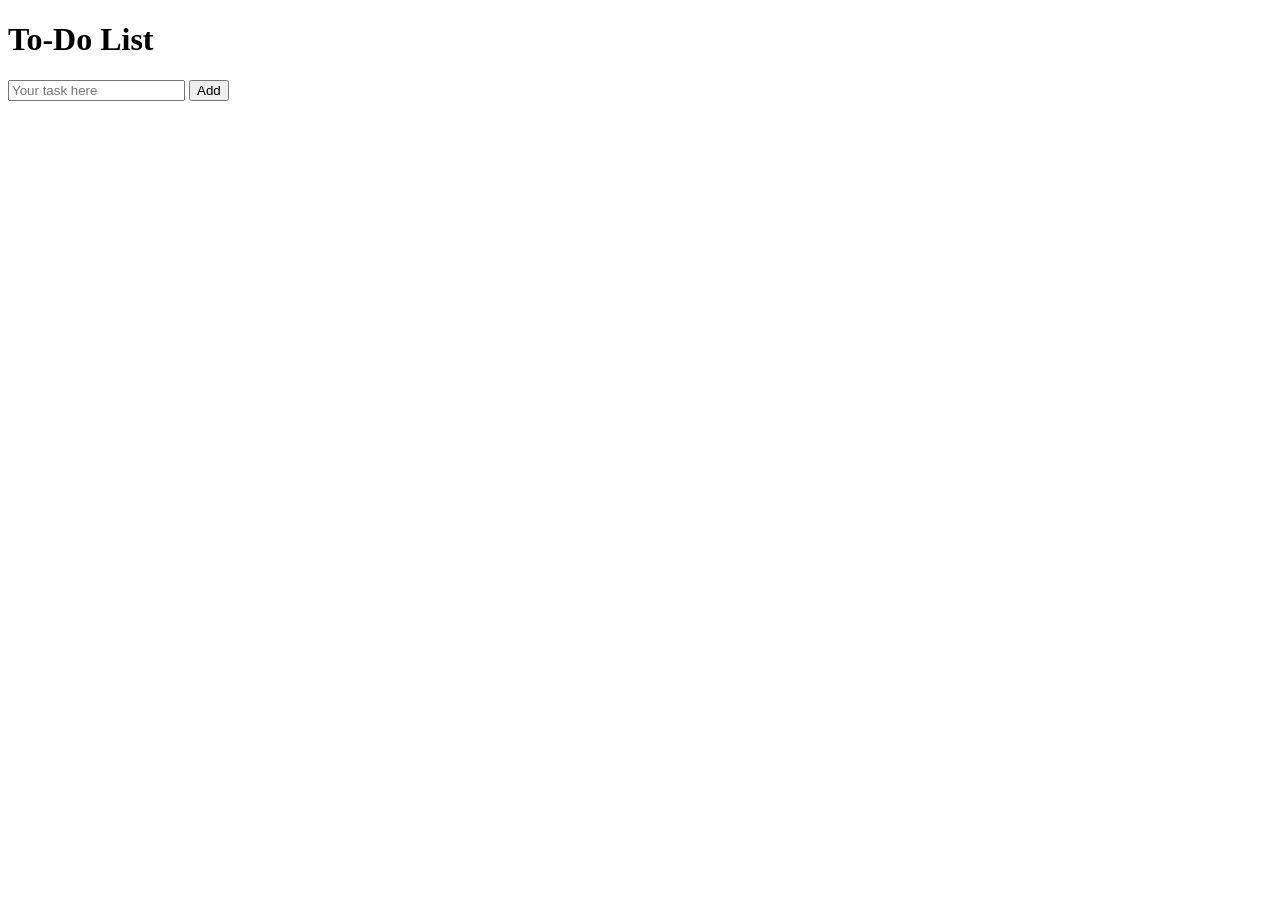
==== index.html @ b80bea08 "Adding basics to the task manager app" ====
<!DOCTYPE html>
<html lang="en">
<head>
    <meta charset="UTF-8">
    <meta name="viewport" content="width=device-width, initial-scale=1.0">
    <title>To-Do App</title>

    <link rel="stylesheet" href="style.css">
</head>
<body>

    <div class="container">
        <h1>To-Do List</h1>

        <div class="input-section">
            <input type="text" id="taskInput" placeholder="Your task here">
            <button id="addButton">Add</button>
        </div>

        <ul id="taskList"></ul>
    </div>

    <script src="script.js"></script>
</body>
</html>
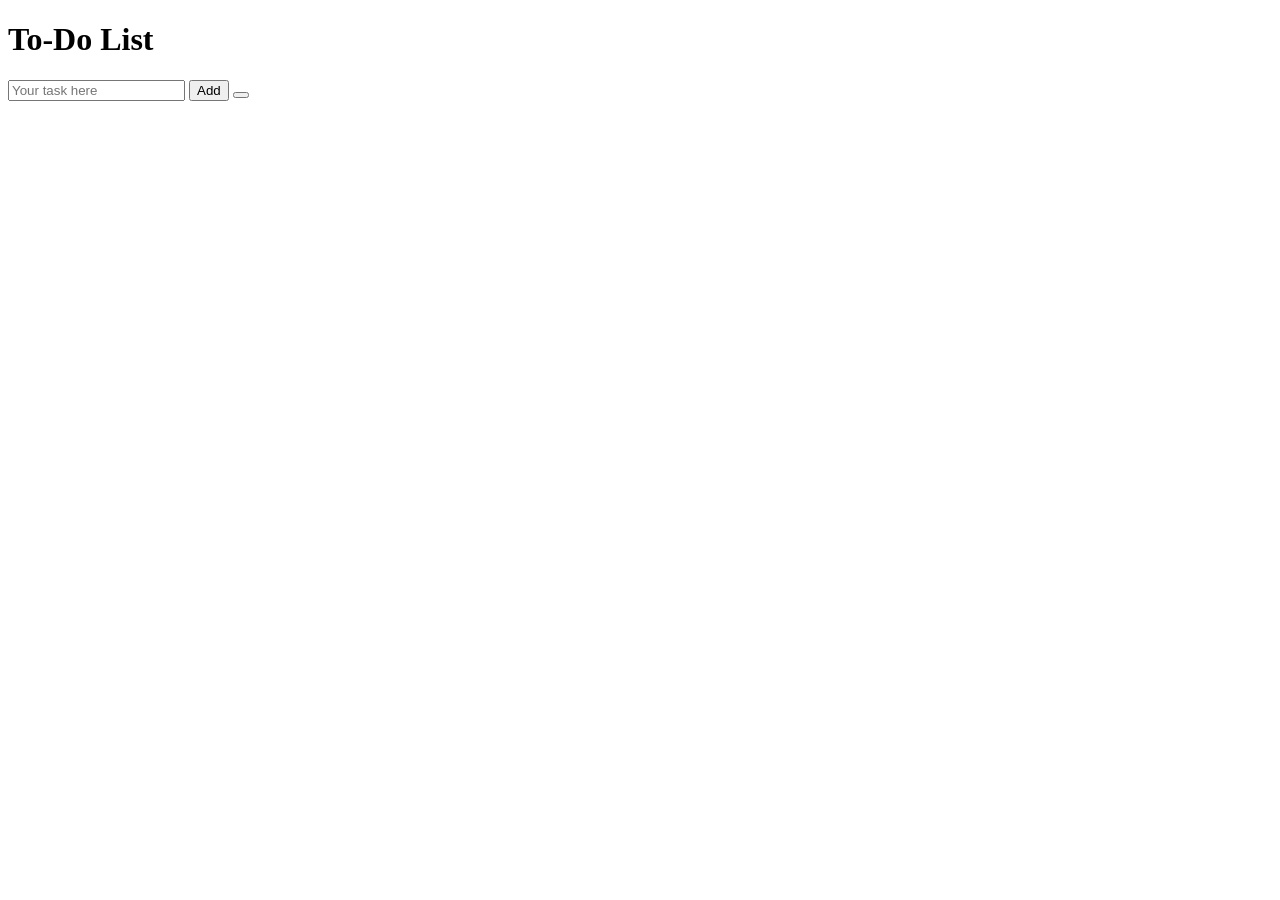
==== commit b2803736: "Adding Ruby Button" ====
--- a/index.html
+++ b/index.html
@@ -15,6 +15,7 @@
         <div class="input-section">
             <input type="text" id="taskInput" placeholder="Your task here">
             <button id="addButton">Add</button>
+            <button id="RubyButton:> Hi Ruby! </button>
         </div>
 
         <ul id="taskList"></ul>
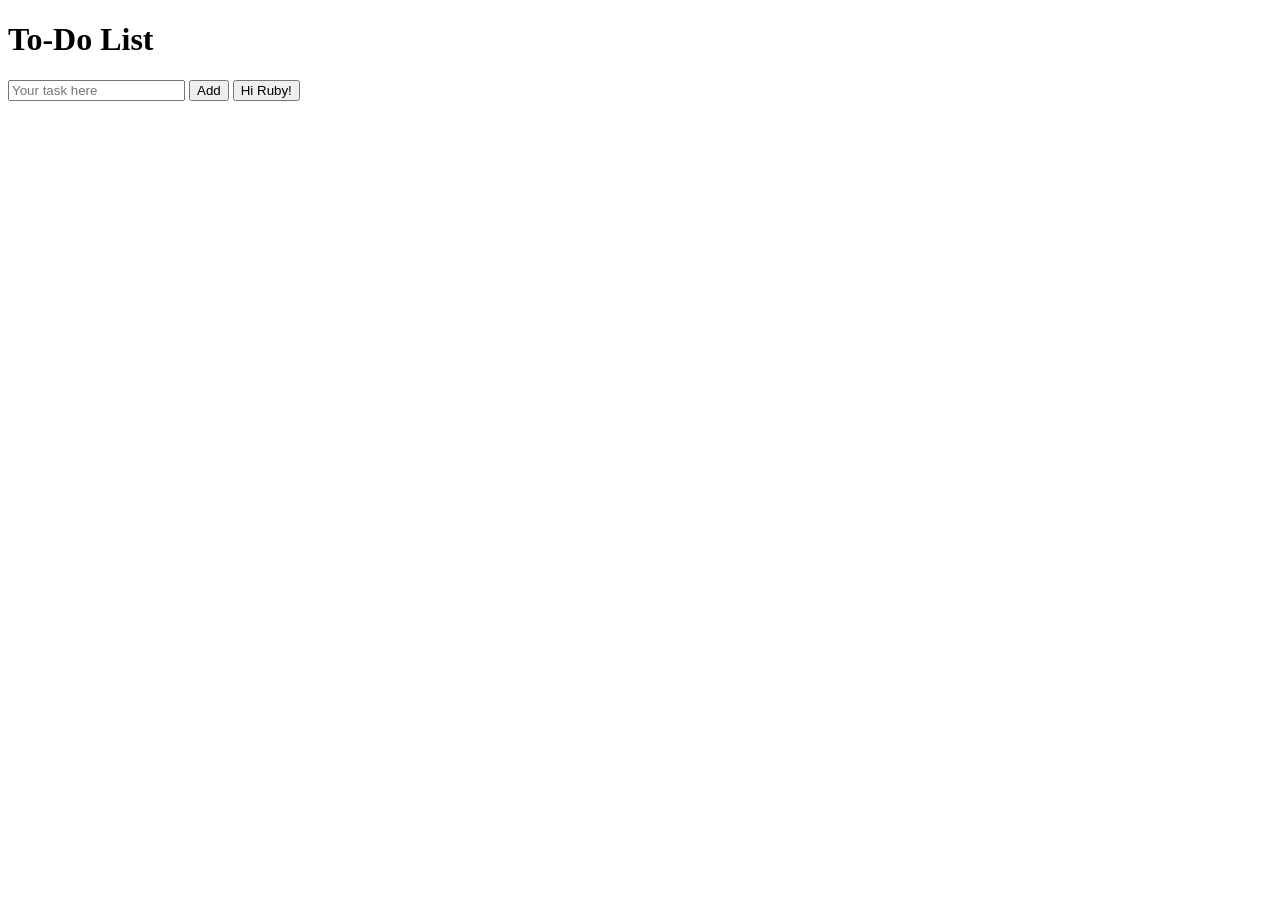
==== commit fb561631: "debugging Ruby Button" ====
--- a/index.html
+++ b/index.html
@@ -15,7 +15,7 @@
         <div class="input-section">
             <input type="text" id="taskInput" placeholder="Your task here">
             <button id="addButton">Add</button>
-            <button id="RubyButton:> Hi Ruby! </button>
+            <button id="RubyButton">Hi Ruby!</button>
         </div>
 
         <ul id="taskList"></ul>
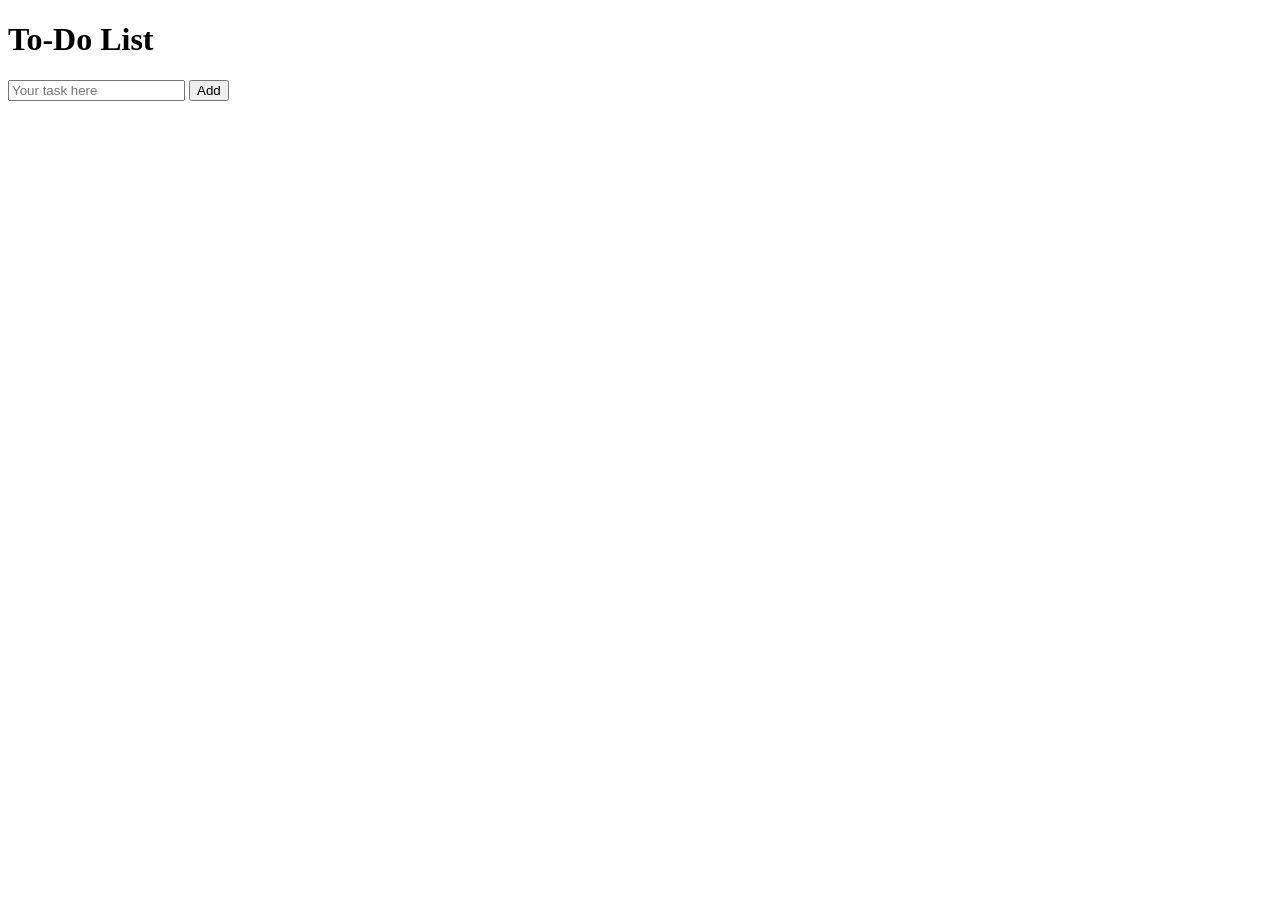
==== commit 1923dbf5: "Update index.html" ====
--- a/index.html
+++ b/index.html
@@ -15,7 +15,6 @@
         <div class="input-section">
             <input type="text" id="taskInput" placeholder="Your task here">
             <button id="addButton">Add</button>
-            <button id="RubyButton">Hi Ruby!</button>
         </div>
 
         <ul id="taskList"></ul>
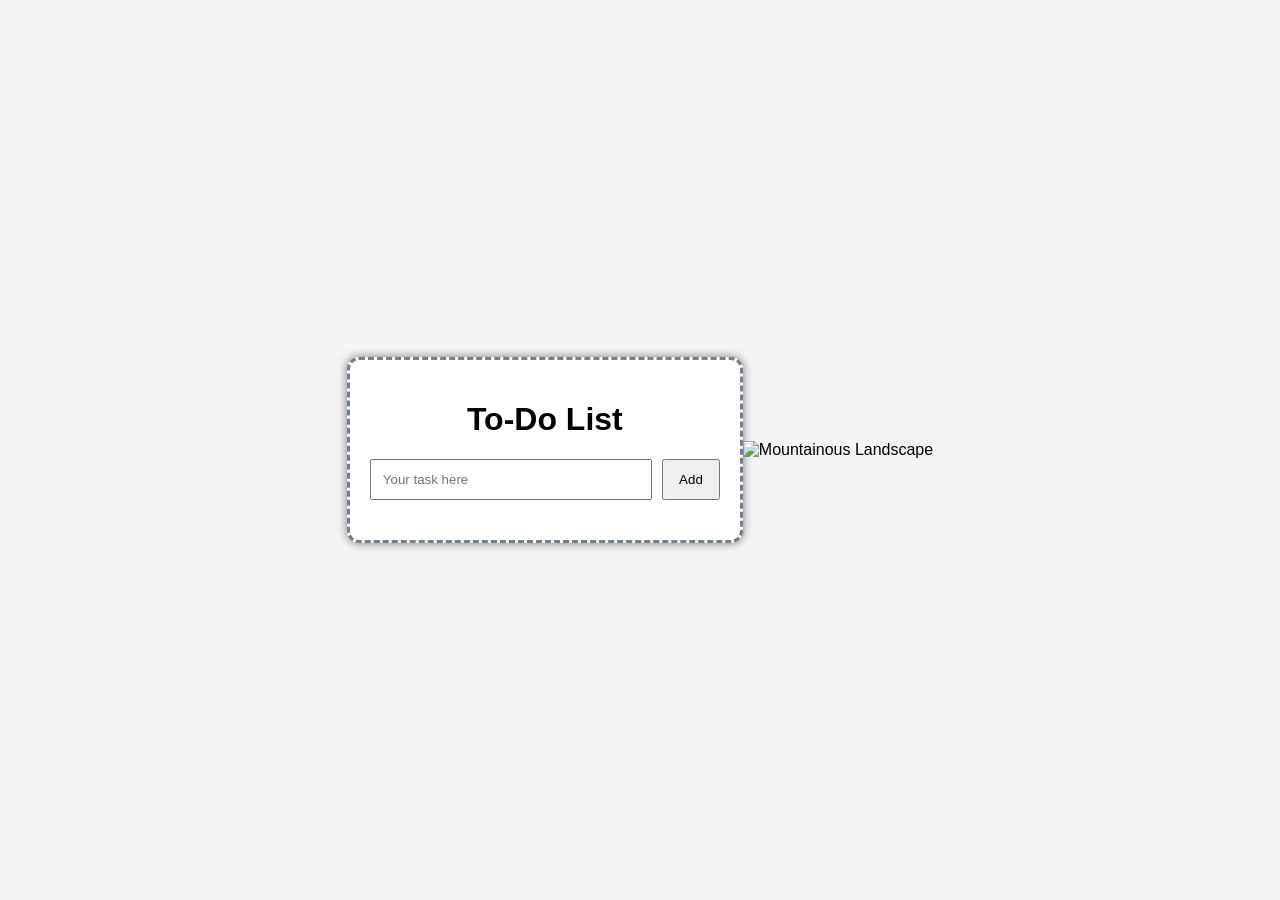
==== commit a2dd6b01: "Add mountain image" ====
--- a/index.html
+++ b/index.html
@@ -20,6 +20,8 @@
         <ul id="taskList"></ul>
     </div>
 
+    <div class="image">
+        <img src="https://www.google.com/imgres?q=mountains%20creative%20commons&imgurl=https%3A%2F%2Fupload.wikimedia.org%2Fwikipedia%2Fcommons%2Fc%2Fc2%2FGlorious-blue-mountain-range.jpg%3Futm_source%3Dcommons.wikimedia.org%26utm_campaign%3Dindex%26utm_content%3Doriginal&imgrefurl=https%3A%2F%2Fcommons.wikimedia.org%2Fwiki%2FFile%3AGlorious-blue-mountain-range.jpg&docid=hl5KW2Wgx5ZvMM&tbnid=3Vdtg5Jg0CDzlM&vet=12ahUKEwiI2v-f6tWUAxVKLUQIHTbmE5wQnPAOegQIGBAB..i&w=1920&h=1200&hcb=2&ved=2ahUKEwiI2v-f6tWUAxVKLUQIHTbmE5wQnPAOegQIGBAB" alt="Mountainous Landscape">
     <script src="script.js"></script>
 </body>
 </html>
--- a/style.css
+++ b/style.css
@@ -0,0 +1,54 @@
+body {
+    font-family: Arial, sans-serif;
+    background-color: #f4f4f4;
+
+    display: flex;
+    justify-content: center;
+    align-items: center;
+
+    height: 100vh;
+    margin: 0;
+}
+
+.container {
+    background: white;
+    padding: 20px;
+    border-radius: 12px;
+
+    width: 350px;
+    border-style:dashed;
+    border-color:#708090;
+    box-shadow: 0 0 10px rgba(0,0,0,0.5);
+}
+
+h1 {
+    text-align: center;
+}
+
+.input-section {
+    display: flex;
+    gap: 10px;
+}
+
+#taskInput {
+    flex: 1;
+    padding: 11px;
+}
+
+#addButton {
+    padding: 10px 15px;
+    cursor: pointer;
+}
+
+#taskList {
+    list-style: none;
+    padding: 0;
+    margin-top: 20px;
+}
+
+#taskList li {
+    background: #eee;
+    padding: 10px;
+    margin-bottom: 10px;
+    border-radius: 5px;
+}
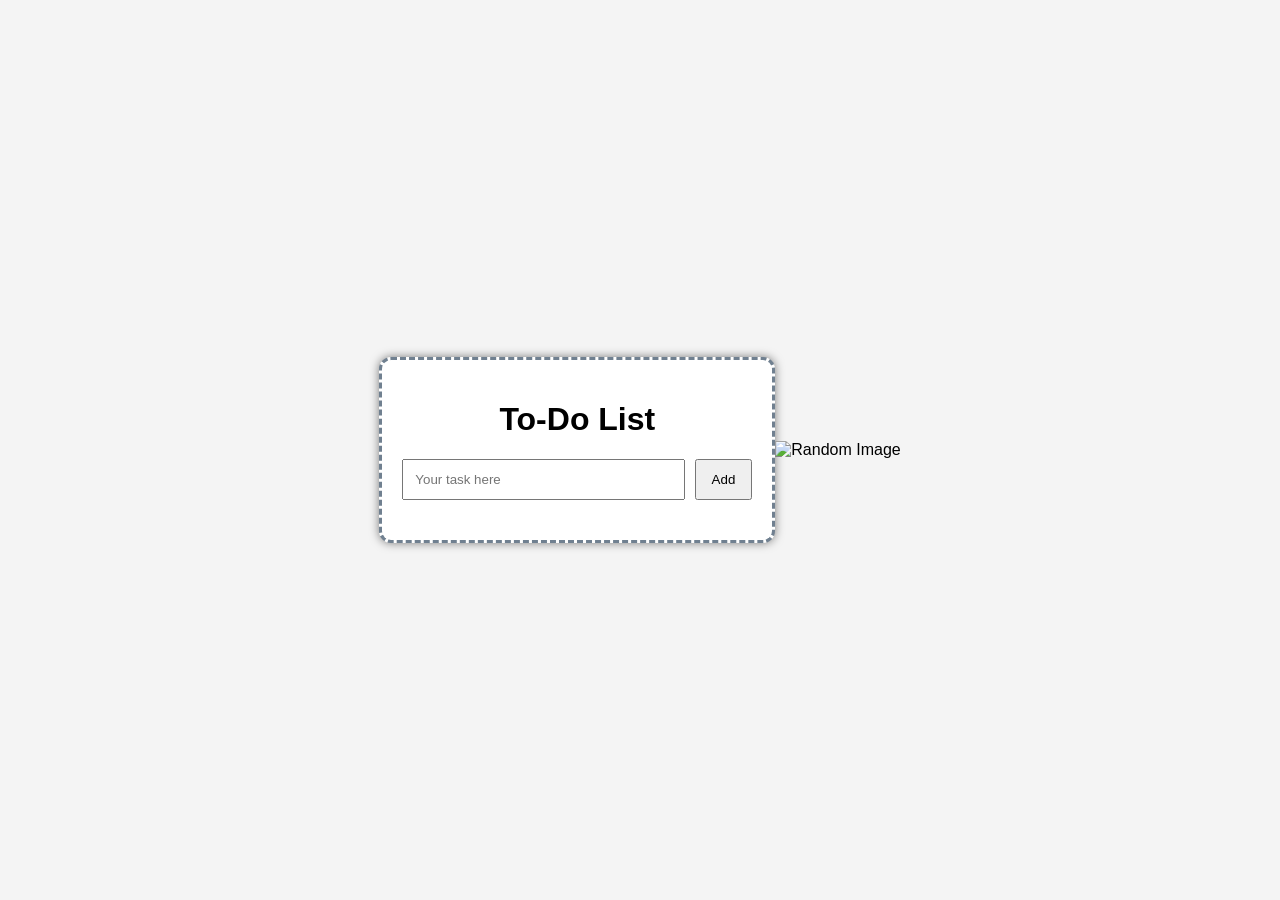
==== commit f5d3b74f: "Test Image" ====
--- a/index.html
+++ b/index.html
@@ -20,8 +20,9 @@
         <ul id="taskList"></ul>
     </div>
 
-    <div class="image">
-        <img src="https://www.google.com/imgres?q=mountains%20creative%20commons&imgurl=https%3A%2F%2Fupload.wikimedia.org%2Fwikipedia%2Fcommons%2Fc%2Fc2%2FGlorious-blue-mountain-range.jpg%3Futm_source%3Dcommons.wikimedia.org%26utm_campaign%3Dindex%26utm_content%3Doriginal&imgrefurl=https%3A%2F%2Fcommons.wikimedia.org%2Fwiki%2FFile%3AGlorious-blue-mountain-range.jpg&docid=hl5KW2Wgx5ZvMM&tbnid=3Vdtg5Jg0CDzlM&vet=12ahUKEwiI2v-f6tWUAxVKLUQIHTbmE5wQnPAOegQIGBAB..i&w=1920&h=1200&hcb=2&ved=2ahUKEwiI2v-f6tWUAxVKLUQIHTbmE5wQnPAOegQIGBAB" alt="Mountainous Landscape">
+      <div class="image">
+            <img src="https://picsum.photos/300" alt="Random Image">
+        </div>
     <script src="script.js"></script>
 </body>
 </html>
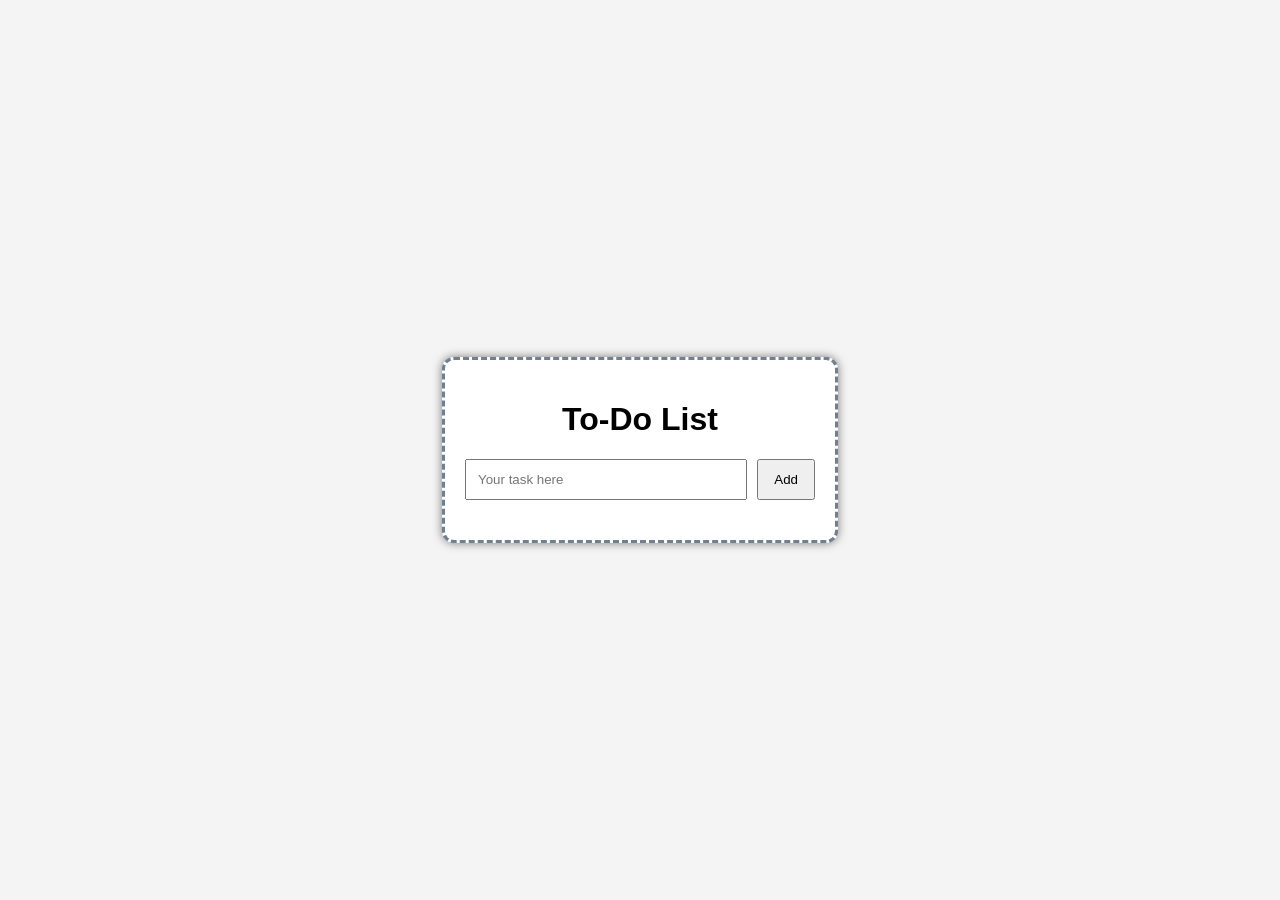
==== commit ec1f4600: "remove image" ====
--- a/index.html
+++ b/index.html
@@ -19,10 +19,6 @@
 
         <ul id="taskList"></ul>
     </div>
-
-      <div class="image">
-            <img src="https://picsum.photos/300" alt="Random Image">
-        </div>
     <script src="script.js"></script>
 </body>
 </html>
